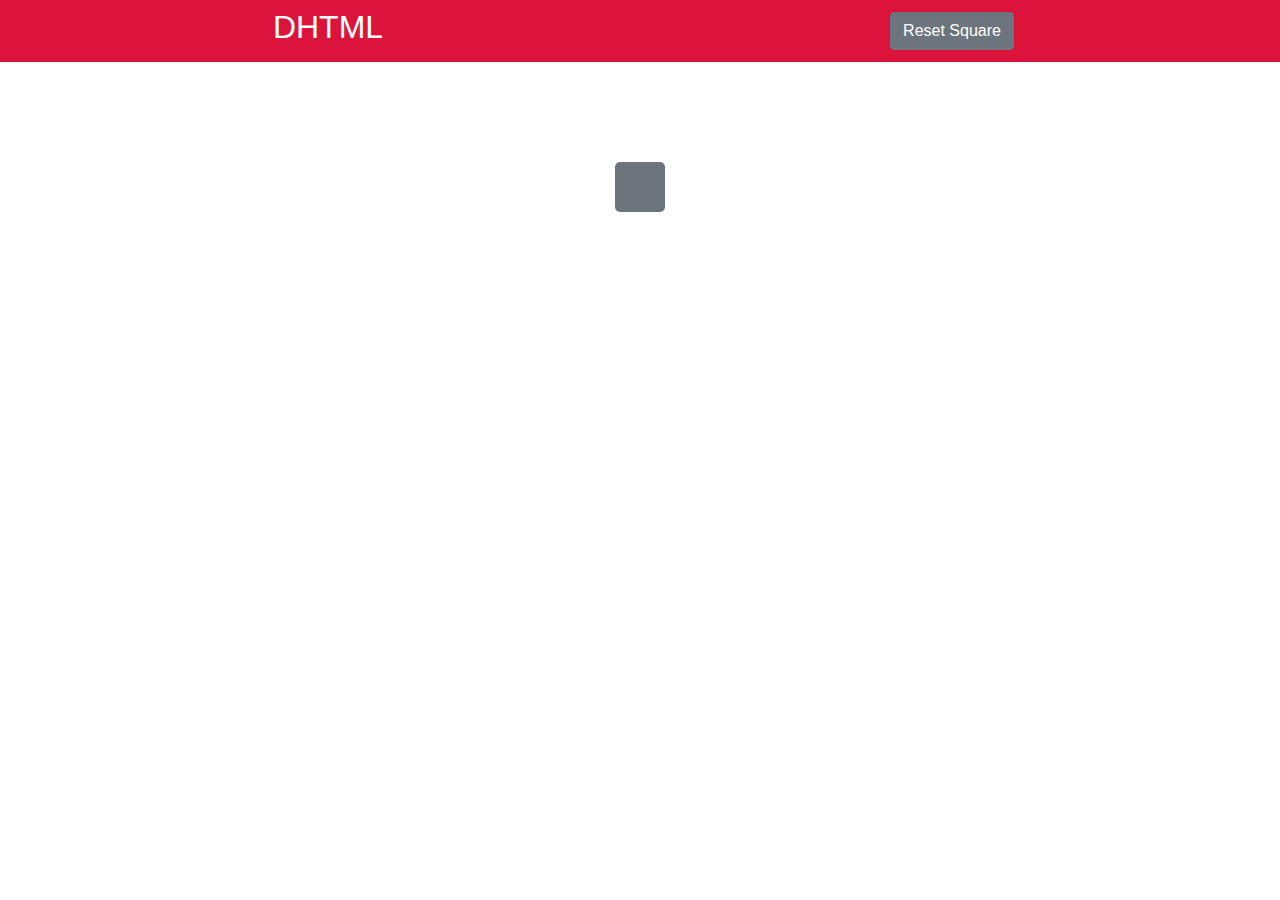
==== DHTML/index.html @ 100e6389 "added structute for DHTML homwork" ====
<!DOCTYPE html>
<html lang="en">
<head>
    <meta charset="UTF-8">
    <meta name="viewport" content="width=device-width, initial-scale=1.0">
    <meta http-equiv="X-UA-Compatible" content="ie=edge">
    <title>Form From Hell</title>
    <link rel="stylesheet" href="https://stackpath.bootstrapcdn.com/bootstrap/4.3.1/css/bootstrap.min.css" integrity="sha384-ggOyR0iXCbMQv3Xipma34MD+dH/1fQ784/j6cY/iJTQUOhcWr7x9JvoRxT2MZw1T" crossorigin="anonymous">
    <link rel="stylesheet" href="index.css">
</head>
<body>
    <nav class="navbar text-center">
        <div class="col-6"><h2>DHTML</h2></div>
        <div class="col-6"><button type="button" class="btn btn-secondary">Reset Square</button></div>
    </nav>

    <div class="container-fluid">
        <div class="row">
            <div class="col-12 justify-content-center align-items-center">
                <div class="square"></div>
            </div>
        </div>
    </div>
    

    <script src="https://code.jquery.com/jquery-3.3.1.slim.min.js" integrity="sha384-q8i/X+965DzO0rT7abK41JStQIAqVgRVzpbzo5smXKp4YfRvH+8abtTE1Pi6jizo" crossorigin="anonymous"></script>
    <script src="https://cdnjs.cloudflare.com/ajax/libs/popper.js/1.14.7/umd/popper.min.js" integrity="sha384-UO2eT0CpHqdSJQ6hJty5KVphtPhzWj9WO1clHTMGa3JDZwrnQq4sF86dIHNDz0W1" crossorigin="anonymous"></script>
    <script src="https://stackpath.bootstrapcdn.com/bootstrap/4.3.1/js/bootstrap.min.js" integrity="sha384-JjSmVgyd0p3pXB1rRibZUAYoIIy6OrQ6VrjIEaFf/nJGzIxFDsf4x0xIM+B07jRM" crossorigin="anonymous"></script>
    <script src="index.js"></script>
</body>
</html>
---- DHTML/index.css ----
nav{
    background-color: crimson;
    color: white;
    min-height: 50px;
    margin-bottom: 100px;
}

.square{
    height: 50px;
    width: 50px;
    border-radius: 5px;
    margin:0 auto;
    background-color: #6c757d;
}
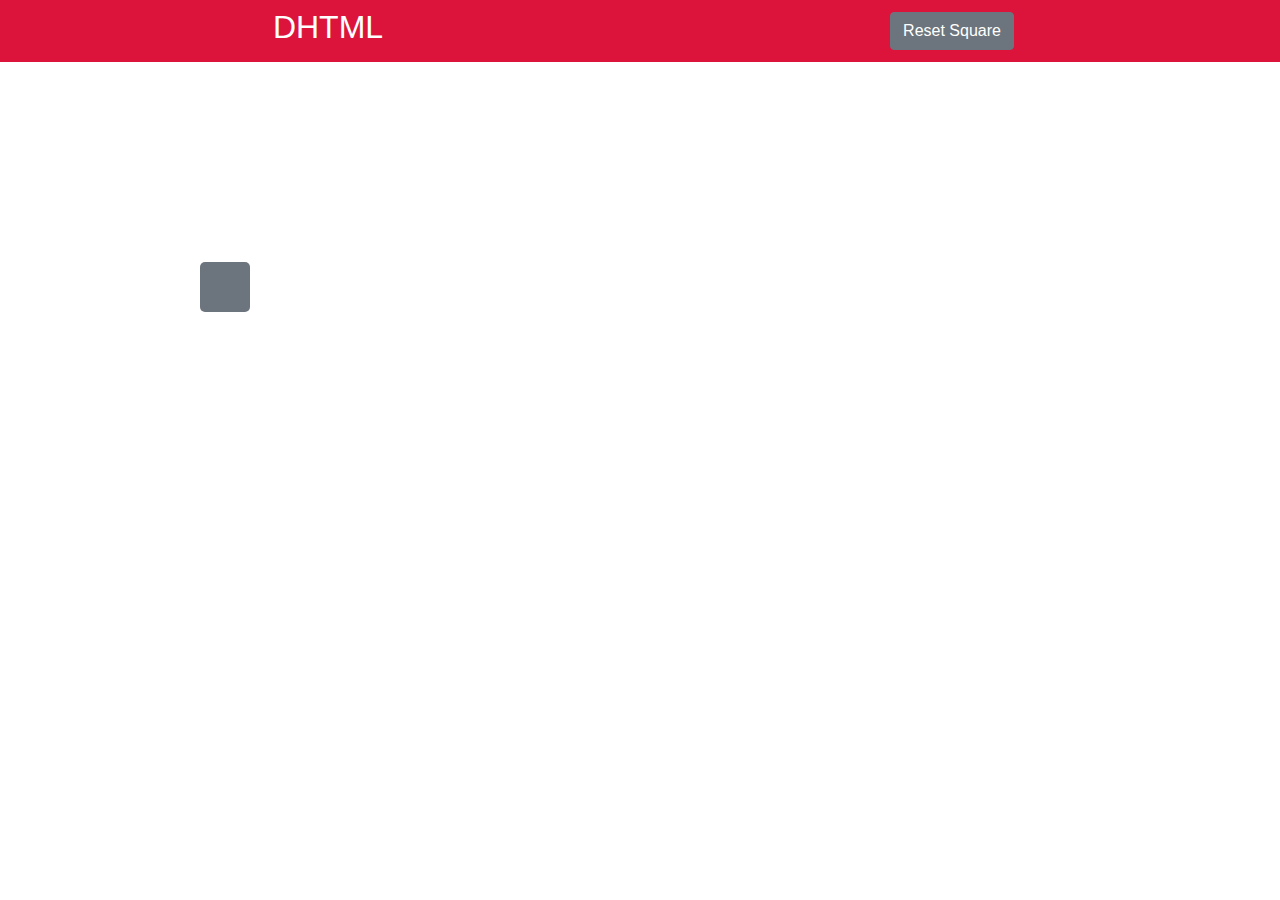
==== commit e927bbd6: "progress for DHTML" ====
--- a/DHTML/index.html
+++ b/DHTML/index.html
@@ -11,12 +11,12 @@
 <body>
     <nav class="navbar text-center">
         <div class="col-6"><h2>DHTML</h2></div>
-        <div class="col-6"><button type="button" class="btn btn-secondary">Reset Square</button></div>
+        <div class="col-6"><button type="button" class="btn btn-secondary" id="reset">Reset Square</button></div>
     </nav>
 
     <div class="container-fluid">
         <div class="row">
-            <div class="col-12 justify-content-center align-items-center">
+            <div class="col-12">
                 <div class="square"></div>
             </div>
         </div>
--- a/DHTML/index.css
+++ b/DHTML/index.css
@@ -9,6 +9,8 @@
     height: 50px;
     width: 50px;
     border-radius: 5px;
-    margin:0 auto;
+    top: 100px;
+    left: 200px;
+    position: absolute;
     background-color: #6c757d;
 }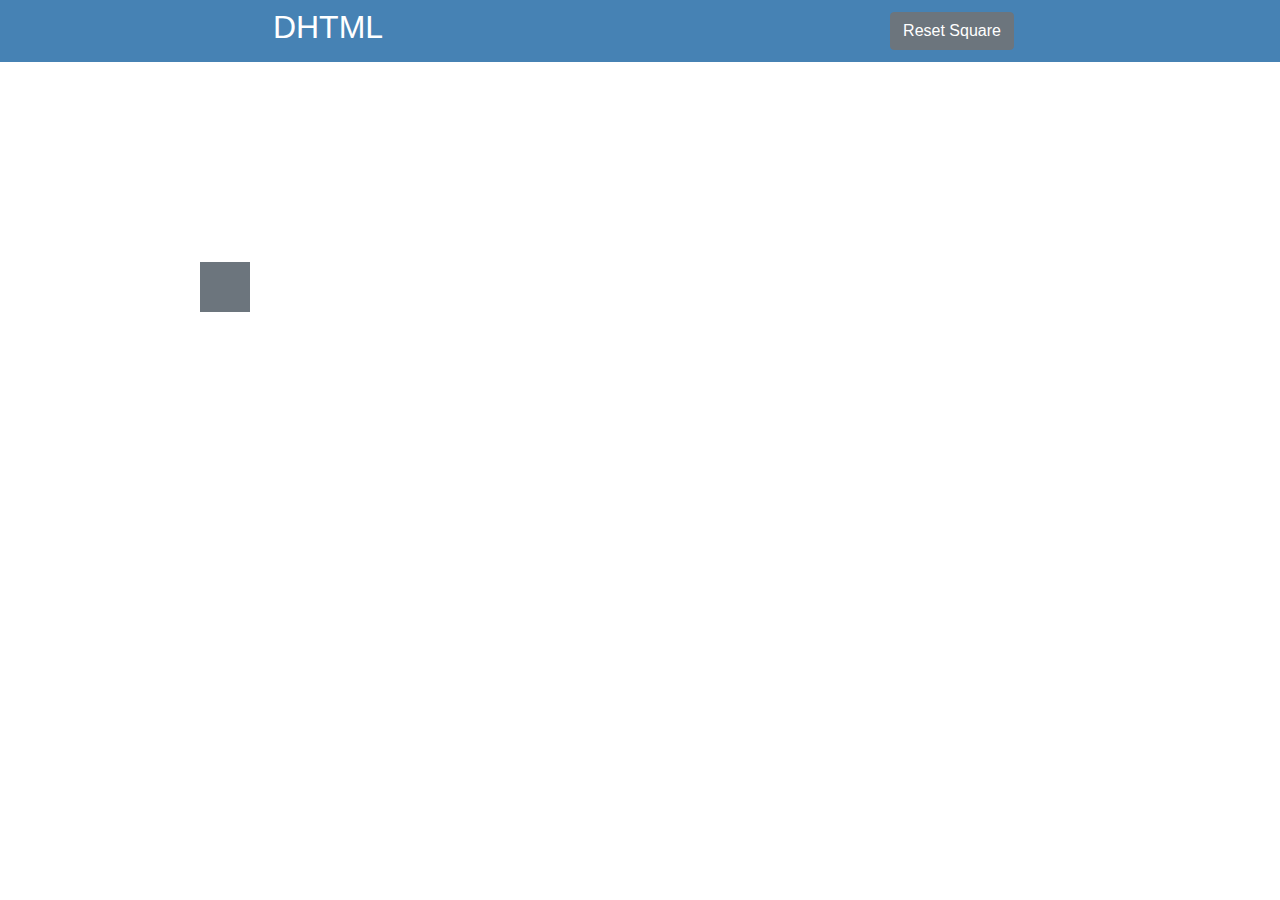
==== commit 5b50cf19: "fixed title" ====
--- a/DHTML/index.html
+++ b/DHTML/index.html
@@ -4,7 +4,7 @@
     <meta charset="UTF-8">
     <meta name="viewport" content="width=device-width, initial-scale=1.0">
     <meta http-equiv="X-UA-Compatible" content="ie=edge">
-    <title>Form From Hell</title>
+    <title>DHTML</title>
     <link rel="stylesheet" href="https://stackpath.bootstrapcdn.com/bootstrap/4.3.1/css/bootstrap.min.css" integrity="sha384-ggOyR0iXCbMQv3Xipma34MD+dH/1fQ784/j6cY/iJTQUOhcWr7x9JvoRxT2MZw1T" crossorigin="anonymous">
     <link rel="stylesheet" href="index.css">
 </head>
--- a/DHTML/index.css
+++ b/DHTML/index.css
@@ -1,5 +1,5 @@
 nav{
-    background-color: crimson;
+    background-color: steelblue;
     color: white;
     min-height: 50px;
     margin-bottom: 100px;
@@ -8,7 +8,6 @@
 .square{
     height: 50px;
     width: 50px;
-    border-radius: 5px;
     top: 100px;
     left: 200px;
     position: absolute;
